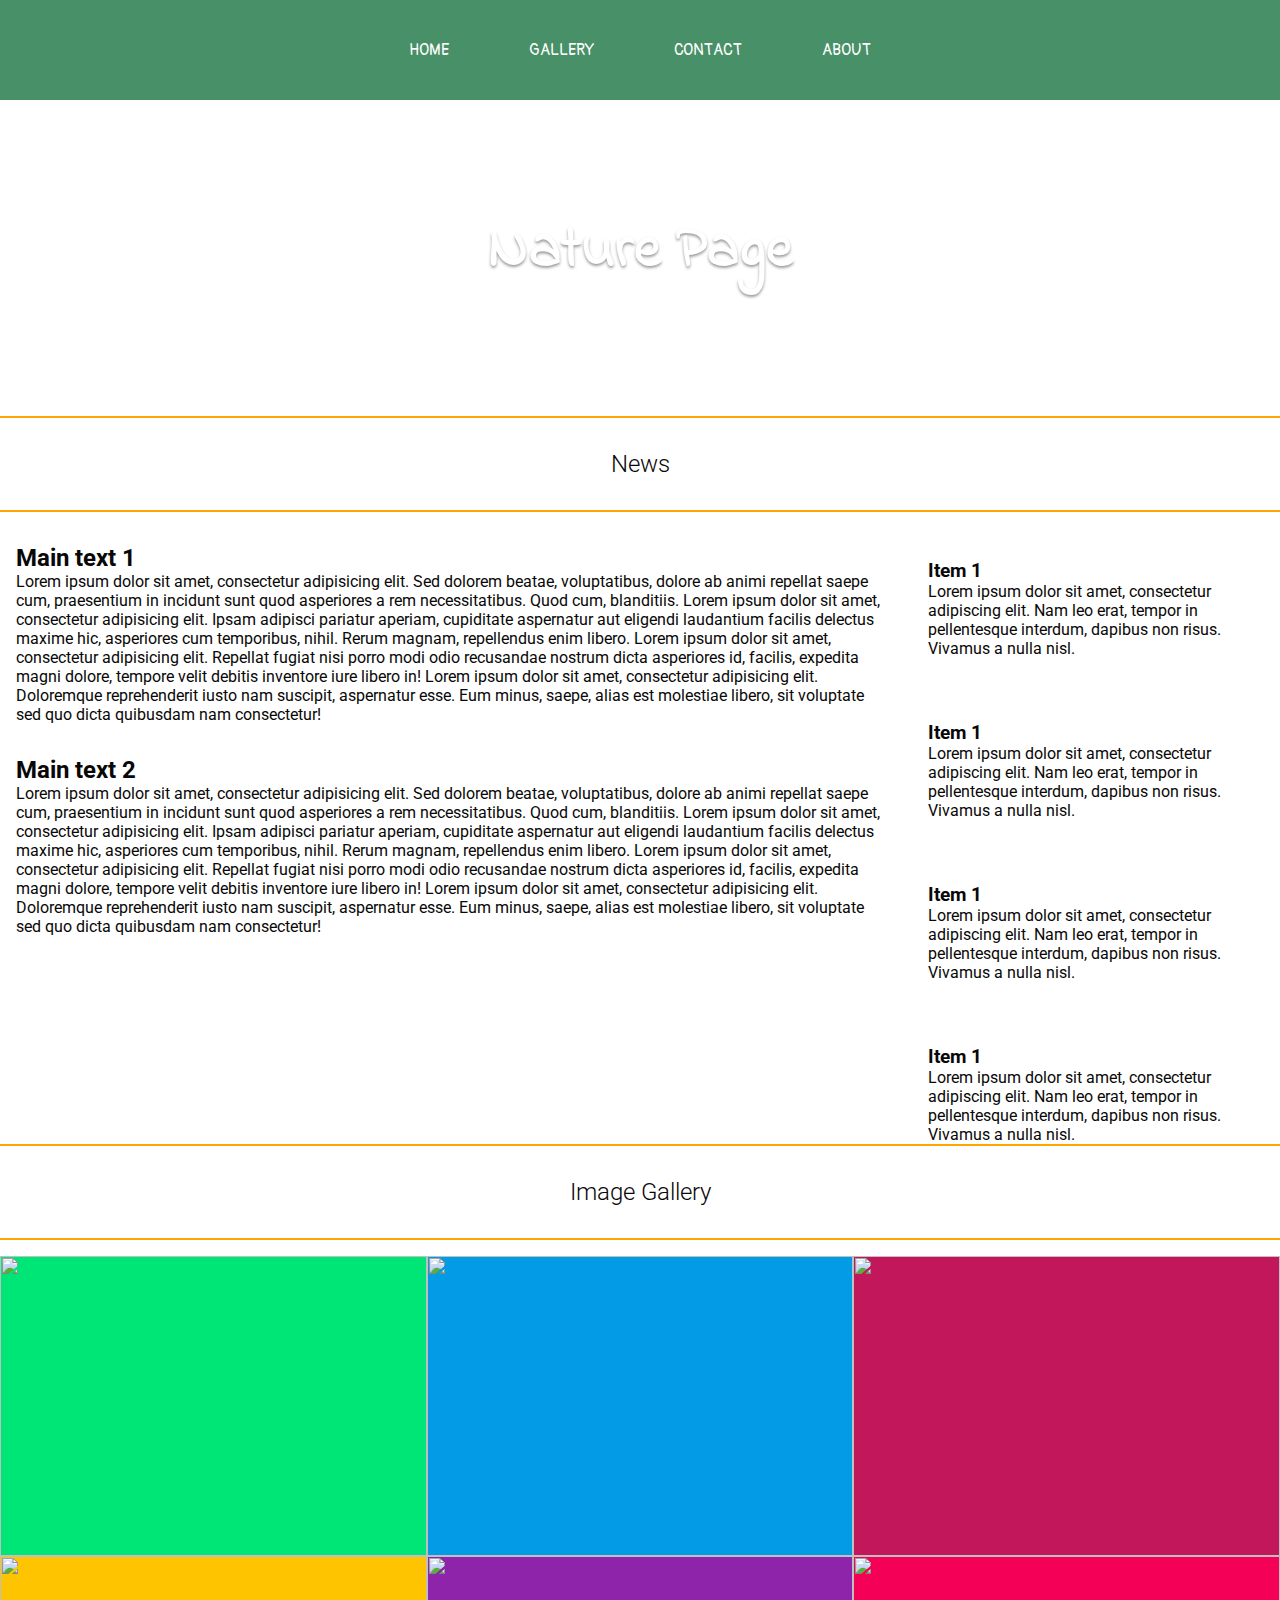
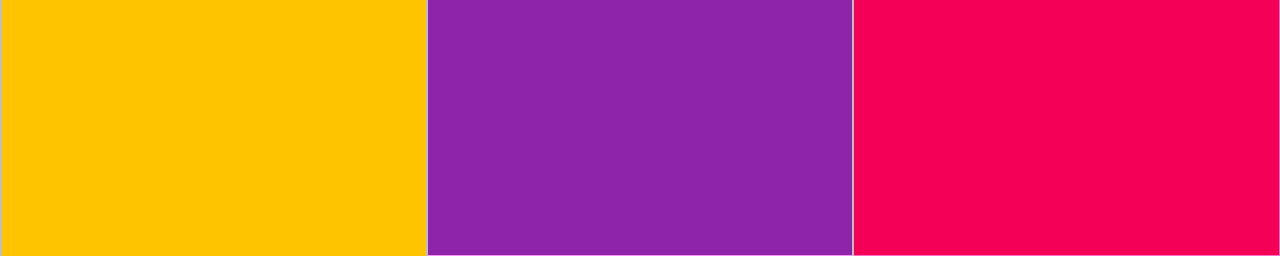
==== index.html @ 1deace4f "refactoring" ====
<!DOCTYPE html>
<html>
	<head>
		<meta charset="utf-8">
        <title>Flexbox layout</title>
        <link href="https://fonts.googleapis.com/css?family=Pangolin" rel="stylesheet">
        <link href="https://fonts.googleapis.com/css?family=Roboto" rel="stylesheet">
        <link rel="stylesheet" href="style.css">
	</head>
	<body>
		<header>
			<nav>
				<ul>
					<li><a href="/">home</a></li>
					<li><a href="gallery.html">gallery</a></li>
					<li><a href="contact.html">contact</a></li>
					<li><a href="about.html">about</a></li>
				</ul>
			</nav>
			<div class="header-image">
                <h1>Nature Page</h1>
			</div>
        </header>
        <div class="text-block">
            <h2 class="hero-text">News</h2>
            <section> 
                <div id="text-block-left">
                    <div class="text-block-left--main-text">
                        <h2>Main text 1</h2>
                        <p>
                            Lorem ipsum dolor sit amet, consectetur adipisicing elit. Sed dolorem beatae, voluptatibus, dolore ab animi repellat saepe cum, praesentium in incidunt sunt quod asperiores a rem necessitatibus. Quod cum, blanditiis.
                            Lorem ipsum dolor sit amet, consectetur adipisicing elit. Ipsam adipisci pariatur aperiam, cupiditate aspernatur aut eligendi laudantium facilis delectus maxime hic, asperiores cum temporibus, nihil. Rerum magnam, repellendus enim libero. Lorem ipsum dolor sit amet, consectetur adipisicing elit. Repellat fugiat nisi porro modi odio recusandae nostrum dicta asperiores id, facilis, expedita magni dolore, tempore velit debitis inventore iure libero in!
                            Lorem ipsum dolor sit amet, consectetur adipisicing elit. Doloremque reprehenderit iusto nam suscipit, aspernatur esse. Eum minus, saepe, alias est molestiae libero, sit voluptate sed quo dicta quibusdam nam consectetur!
                        </p>   
                    </div>
                    <div class="text-block-left--main-text">
                        <h2>Main text 2</h2>
                        <p>
                            Lorem ipsum dolor sit amet, consectetur adipisicing elit. Sed dolorem beatae, voluptatibus, dolore ab animi repellat saepe cum, praesentium in incidunt sunt quod asperiores a rem necessitatibus. Quod cum, blanditiis.
                            Lorem ipsum dolor sit amet, consectetur adipisicing elit. Ipsam adipisci pariatur aperiam, cupiditate aspernatur aut eligendi laudantium facilis delectus maxime hic, asperiores cum temporibus, nihil. Rerum magnam, repellendus enim libero. Lorem ipsum dolor sit amet, consectetur adipisicing elit. Repellat fugiat nisi porro modi odio recusandae nostrum dicta asperiores id, facilis, expedita magni dolore, tempore velit debitis inventore iure libero in!
                            Lorem ipsum dolor sit amet, consectetur adipisicing elit. Doloremque reprehenderit iusto nam suscipit, aspernatur esse. Eum minus, saepe, alias est molestiae libero, sit voluptate sed quo dicta quibusdam nam consectetur!
                        </p>   
                    </div>
                </div>
                <div id="text-block-right">
                    <div class="text-block-right--side-text">
                        <h3>Item 1</h3>
                        <p>
                            Lorem ipsum dolor sit amet, consectetur adipiscing elit. Nam leo erat, tempor in pellentesque interdum, dapibus non risus. Vivamus a nulla nisl.
                        </p>
                    </div>
                    <div class="text-block-right--side-text">
                        <h3>Item 1</h3>
                        <p>
                            Lorem ipsum dolor sit amet, consectetur adipiscing elit. Nam leo erat, tempor in pellentesque interdum, dapibus non risus. Vivamus a nulla nisl.
                        </p>
                    </div>
                    <div class="text-block-right--side-text">
                        <h3>Item 1</h3>
                        <p>
                            Lorem ipsum dolor sit amet, consectetur adipiscing elit. Nam leo erat, tempor in pellentesque interdum, dapibus non risus. Vivamus a nulla nisl.
                        </p>
                    </div>
                    <div class="text-block-right--side-text">
                        <h3>Item 1</h3>
                        <p>
                            Lorem ipsum dolor sit amet, consectetur adipiscing elit. Nam leo erat, tempor in pellentesque interdum, dapibus non risus. Vivamus a nulla nisl.
                        </p>
                    </div>
                </div>
            </section>
        </div>
        <div class="gallery">
            <h2 class="hero-text">Image Gallery</h2>
            <div class="container">
                <div class="image-box green">
                    <img src="https://images.pexels.com/photos/573238/pexels-photo-573238.jpeg?h=350&auto=compress&cs=tinysrgb">
                    <i class="fa fa-star"></i>
                </div>
                <div class="image-box blue">
                    <img src="https://images.pexels.com/photos/36717/amazing-animal-beautiful-beautifull.jpg?h=350&auto=compress&cs=tinysrgb">
                    <i class="fa fa-star"></i>
                </div>
                <div class="image-box red">
                    <img src="https://images.pexels.com/photos/129441/pexels-photo-129441.jpeg?h=350&auto=compress&cs=tinysrgb">
                    <i class="fa fa-star"></i>
                </div>
                <div class="image-box orange">
                    <img src="https://images.pexels.com/photos/36762/scarlet-honeyeater-bird-red-feathers.jpg?h=350&auto=compress&cs=tinysrgb">
                    <i class="fa fa-star"></i>
                </div>
                <div class="image-box purple">
                    <img src="https://images.pexels.com/photos/257840/pexels-photo-257840.jpeg?h=350&auto=compress&cs=tinysrgb">
                    <i class="fa fa-star"></i>
                </div>
                <div class="image-box pink">
                    <img src="https://images.pexels.com/photos/355296/pexels-photo-355296.jpeg?h=350&auto=compress&cs=tinysrgb">
                    <i class="fa fa-star"></i>
                </div>
            </div>
        </div>
	</body>
</html>
---- style.css ----
@import url('https://maxcdn.bootstrapcdn.com/font-awesome/4.7.0/css/font-awesome.min.css');
@import url('https://fonts.googleapis.com/css?family=Roboto:300,400,500');
@import url('https://fonts.googleapis.com/css?family=Indie+Flower');

/* селектор для всего */
* {
    padding: 0;
    margin: 0;
    color: #090808;
    font-family: Roboto, sans-serif;
}
/* начало хэдэра */
header {
    width: 100%;
    
}
.header-image {
    height: 300px;
    background-repeat: no-repeat;
    background-position: center;
    background-size: cover;
    background-image: url('https://images.pexels.com/photos/34950/pexels-photo.jpg?w=1260&h=750&auto=compress&cs=tinysrgb');
    /*Центрирование по вертикали и горизонтали*/
    display: flex;
    align-items: center;
    justify-content: center;
}

.header-image h1 {
    color: white;
    text-shadow: 0 2px 3px rgba(0,0,0,0.4);
    font-size: 60px;
    font-family: 'Indie Flower', cursive;
}

header nav ul {
    display: flex;
    justify-content: center;
    list-style: none;
}
header nav ul li {
    padding: 40px;
    text-transform: uppercase;
}
header nav ul li a {
    color: white;
    text-decoration: none;
    transition: color 0.3s ease-in-out;
    font-family: 'Pangolin', cursive;
}
header nav ul li a:hover {
    color: #FFECB3;
}
header nav {
    background: #489067;
}
/* конец хэдэра */

/* блок с текстом начало */
section {
    display: flex;
}
#text-block-left {
    width: 70%;
    height: 600px;
}
#text-block-right {
    width: 30%;
    height: 600px;
}
#text-block-left {
    display: flex;
    flex-direction: column;
}
.text-block-left--main-text {
    padding: 1rem;
}
.text-block-right--side-text {
    padding: 2rem;
}
/* блок с текстом конец */

/* image gallery */


.menu {
  background: #16a085;
}

.header nav ul li a {
    transition: color 0.3s ease-in-out;
}

.hero-text {
    text-align: center; /* Центрирование текста */
    font-weight: 300; /* жирность текста */
    padding-top: 2rem; /* отступ сверху */
    padding-bottom: 2rem; /* отступ снизу */
    border-bottom: 2px solid orange;
    margin-bottom: 1rem;
    border-top: 2px solid orange;
    margin-top: 1rem;
    
}

.container {
  display: flex;
  flex-wrap: wrap;
}


.image-box {
  width: calc(100%/3);
  position: relative;
  display: flex;
  align-items: center;
  justify-content: center;
  cursor: pointer;
}

.image-box img {
  width: 100%;
  height: 300px;
  object-fit: cover;
}

.image-box:hover img {
  opacity: 0.8;
}

.image-box:hover .fa {
  transform: translate(-50%, -50%) scale(1);
}

.image-box .fa {
  position: absolute;
  color: orange;
  font-size: 32px;
  top: 50%;
  left: 50%;
  transform: translate(-50%, -50%) scale(0);
  background: white;
  padding: 30px;
  border-radius: 50%;
  box-shadow: 0 2px 4px orange;
}

.green {
  background: #00E676;
}
.blue {
  background: #039BE5;
}
.red {
  background: #C2185B;
}
.orange {
    background-color: #FFC400;
}
.purple {
    background-color: #8E24AA;
}
.pink {
    background-color: #F50057;
}
.image-box * {
  transition: transform 0.6s ease-in-out, opacity 0.6s ease-in-out;
}
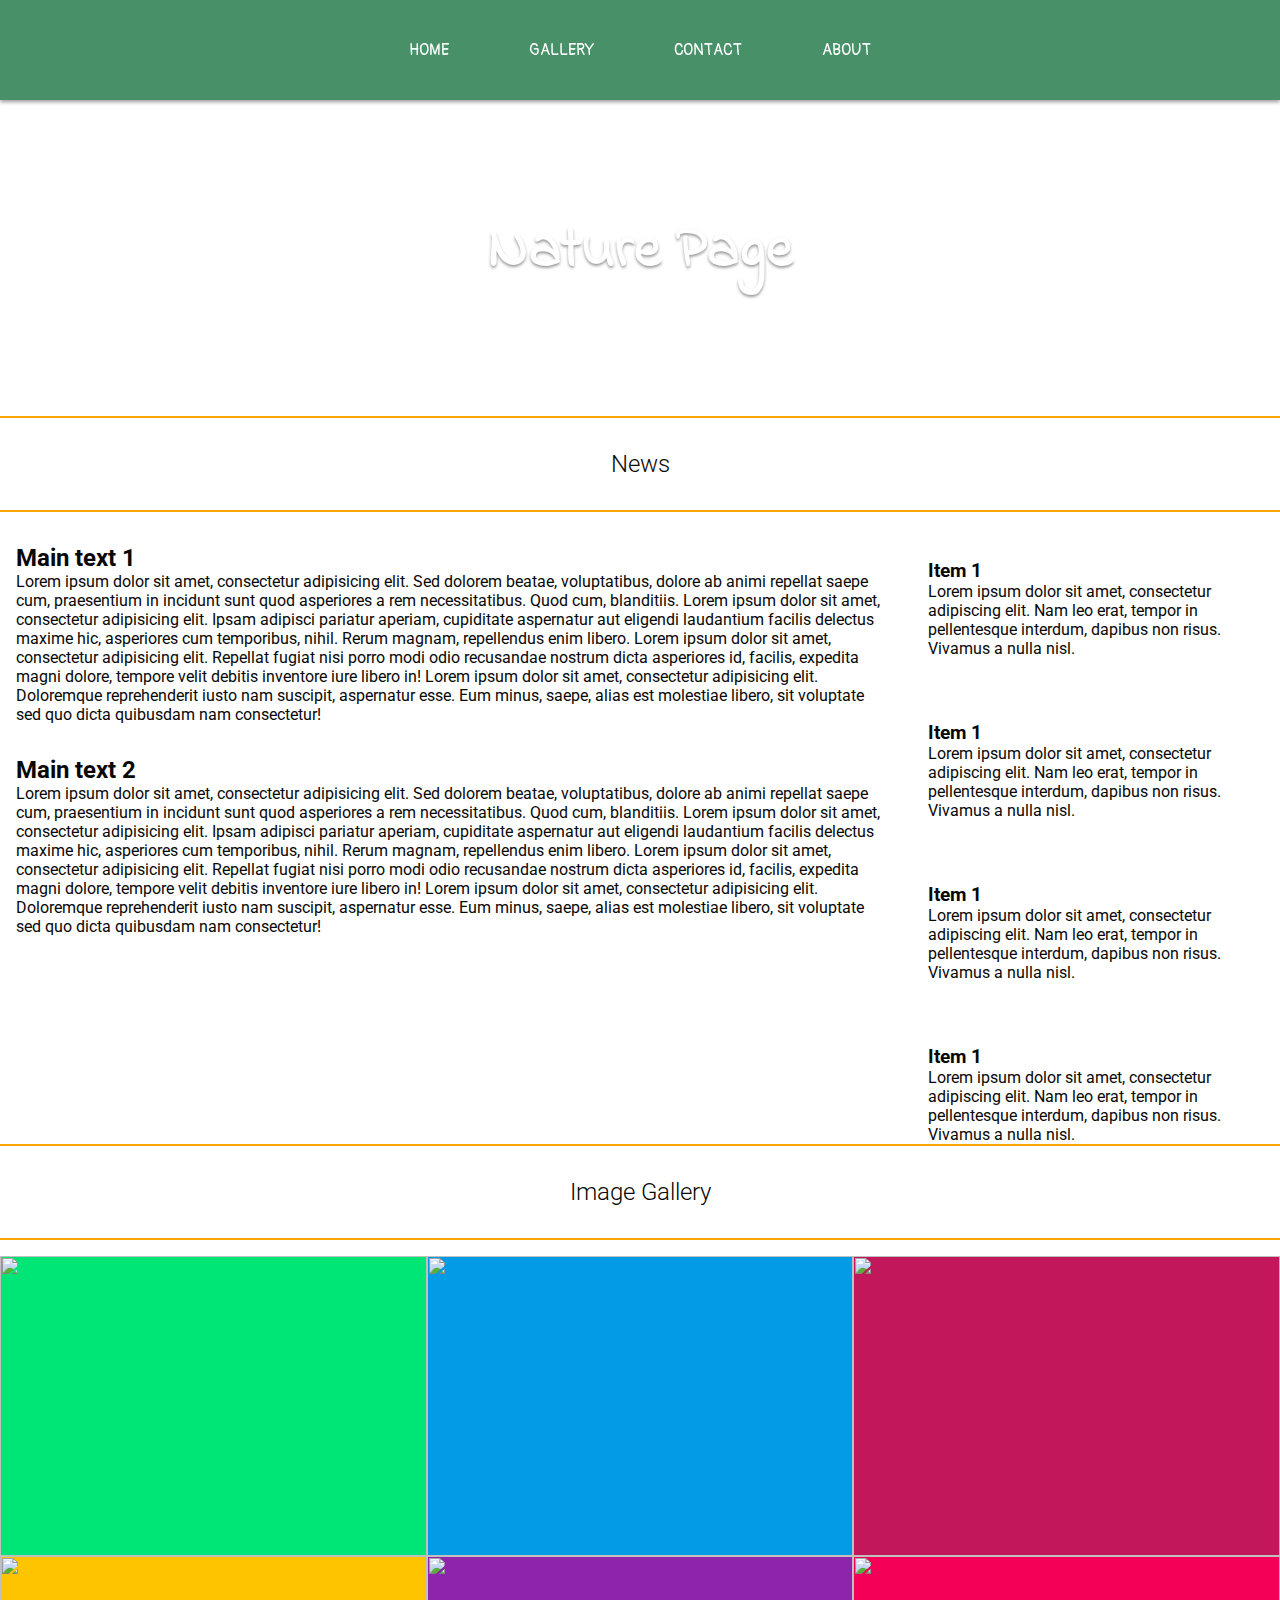
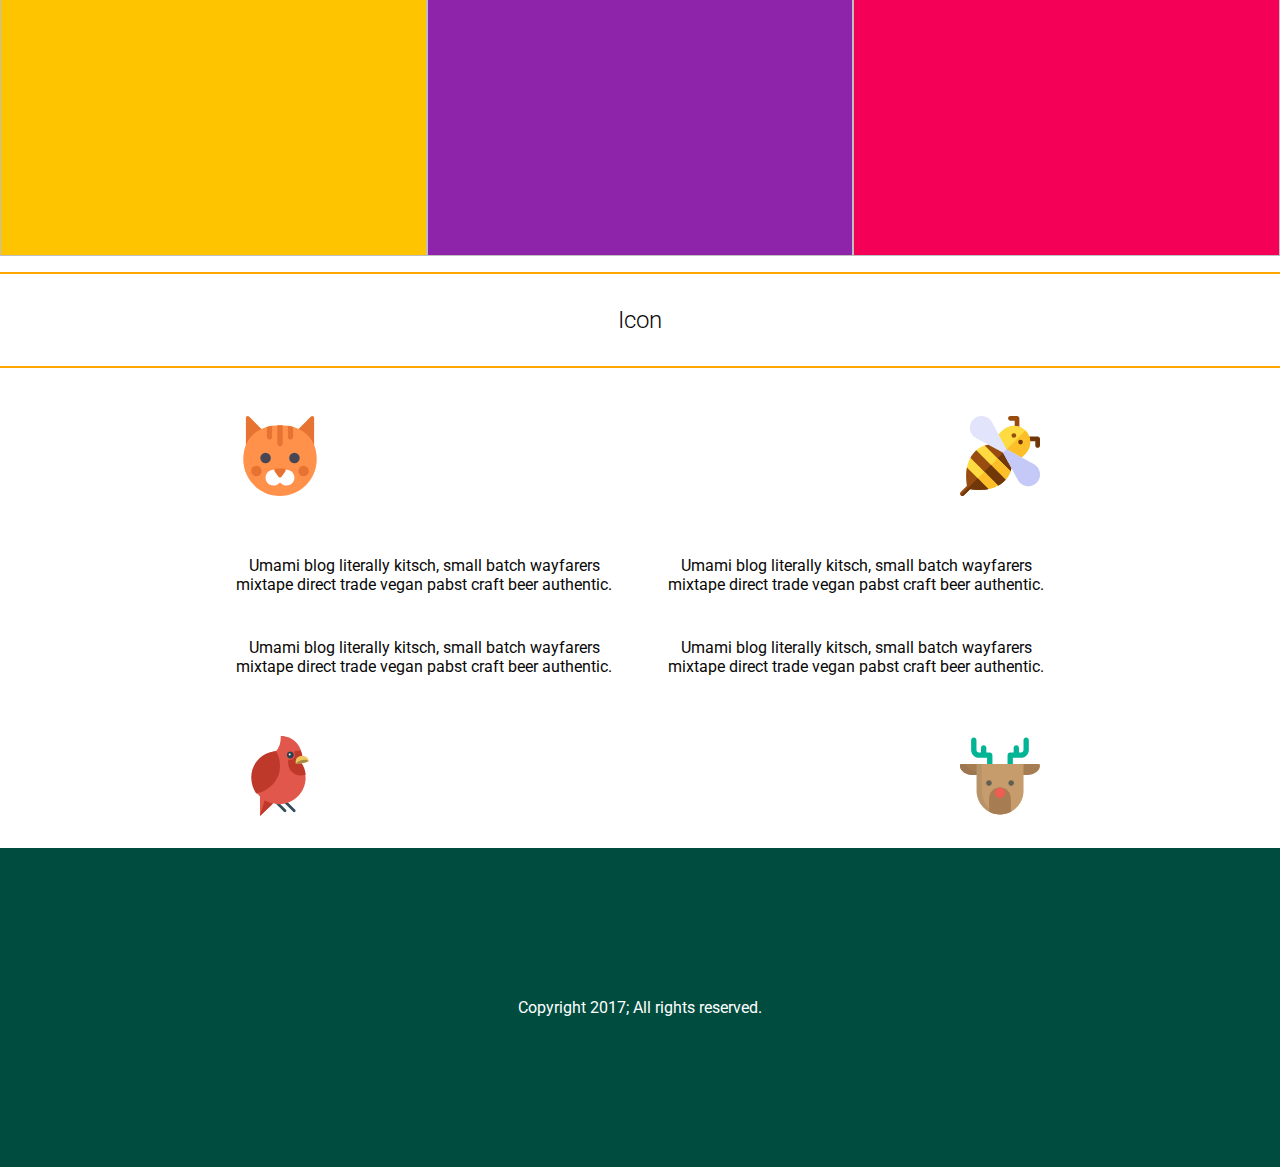
==== commit 823b31b8: "add icons, refactoring" ====
--- a/index.html
+++ b/index.html
@@ -99,5 +99,37 @@
                 </div>
             </div>
         </div>
+        <div>
+            <h2 class="hero-text">Icon</h2>
+            <section class="box-icons">
+                <div class="box-icons--icon-box" id="box-1">
+                    <div class="box-wrapper">
+                        <img id="img-1" src="icons/cat.svg" width="80" />
+                        <p class="text-bottom">Umami blog literally kitsch, small batch wayfarers mixtape direct trade vegan pabst craft beer authentic.</p>
+                    </div>
+                </div>
+                <div class="box-icons--icon-box" id="box-2">
+                    <div class="box-wrapper">
+                        <img id="img-2" src="icons/bee.svg" width="80" />
+                        <p class="text-bottom">Umami blog literally kitsch, small batch wayfarers mixtape direct trade vegan pabst craft beer authentic.</p>
+                    </div>
+                </div>
+                <div class="box-icons--icon-box" id="box-3">
+                    <div class="box-wrapper">
+                        <img id="img-3" src="icons/bird.svg" width="80" />
+                        <p class="text-top">Umami blog literally kitsch, small batch wayfarers mixtape direct trade vegan pabst craft beer authentic.</p>
+                    </div>
+                </div>
+                <div class="box-icons--icon-box" id="box-4">
+                    <div class="box-wrapper">
+                        <img id="img-4" src="icons/reindeer.svg" width="80" />
+                        <p class="text-top">Umami blog literally kitsch, small batch wayfarers mixtape direct trade vegan pabst craft beer authentic.</p>
+                    </div>
+                </div>
+            </section>
+        </div>
+        <footer>
+            <p>Copyright 2017; All rights reserved.</p>
+        </footer>
 	</body>
 </html>--- a/style.css
+++ b/style.css
@@ -24,6 +24,7 @@
     display: flex;
     align-items: center;
     justify-content: center;
+    margin-top: 100px;
 }
 
 .header-image h1 {
@@ -53,6 +54,12 @@
 }
 header nav {
     background: #489067;
+    position: fixed;
+    top: 0;
+    left: 0;
+    right: 0;
+    z-index: 999;
+    box-shadow: 0 2px 4px rgba(0,0,0,0.4);
 }
 /* конец хэдэра */
 
@@ -165,4 +172,95 @@
 }
 .image-box * {
   transition: transform 0.6s ease-in-out, opacity 0.6s ease-in-out;
+}
+
+/* раздел с иконками */
+.box-icons {
+    height: calc(400px + 4rem);
+    width: calc(800px + 4rem);
+    position: relative;
+    margin: 0 auto;
+}
+
+.box-icons--icon-box,
+.box-icons--icon-box div {
+    height: 200px;
+    width: 400px;
+}
+
+#box-1 {
+    position: absolute;
+    left: 1rem;
+    top: 1rem;
+}
+
+#box-2 {
+    position: absolute;
+    right: 1rem;
+    top: 1rem;
+}
+
+#box-3 {
+    position: absolute;
+    left: 1rem;
+    bottom: 1rem;
+}
+
+#box-4 {
+    position: absolute;
+    right: 1rem;
+    bottom: 1rem;
+}
+
+.box-wrapper {
+    position: relative;
+}
+
+.box-wrapper p {
+    text-align: center;
+    width: 400px;
+}
+
+.text-bottom {
+    position: absolute;
+    bottom: 0.4rem;
+}
+
+.text-top {
+    position: absolute;
+    top: 0.4rem;
+}
+
+#img-1 {
+    position: absolute;
+    left: 1rem;
+    top: 1rem;
+}
+
+#img-2 {
+    position: absolute;
+    right: 1rem;
+    top: 1rem;
+}
+
+#img-3 {
+    position: absolute;
+    left: 1rem;
+    bottom: 1rem;
+}
+
+#img-4 {
+    position: absolute;
+    right: 1rem;
+    bottom: 1rem;
+}
+
+footer {
+  padding: 150px;
+  text-align: center;
+  background-color: #004D40;
+}
+
+footer p {
+  color: white;
 }